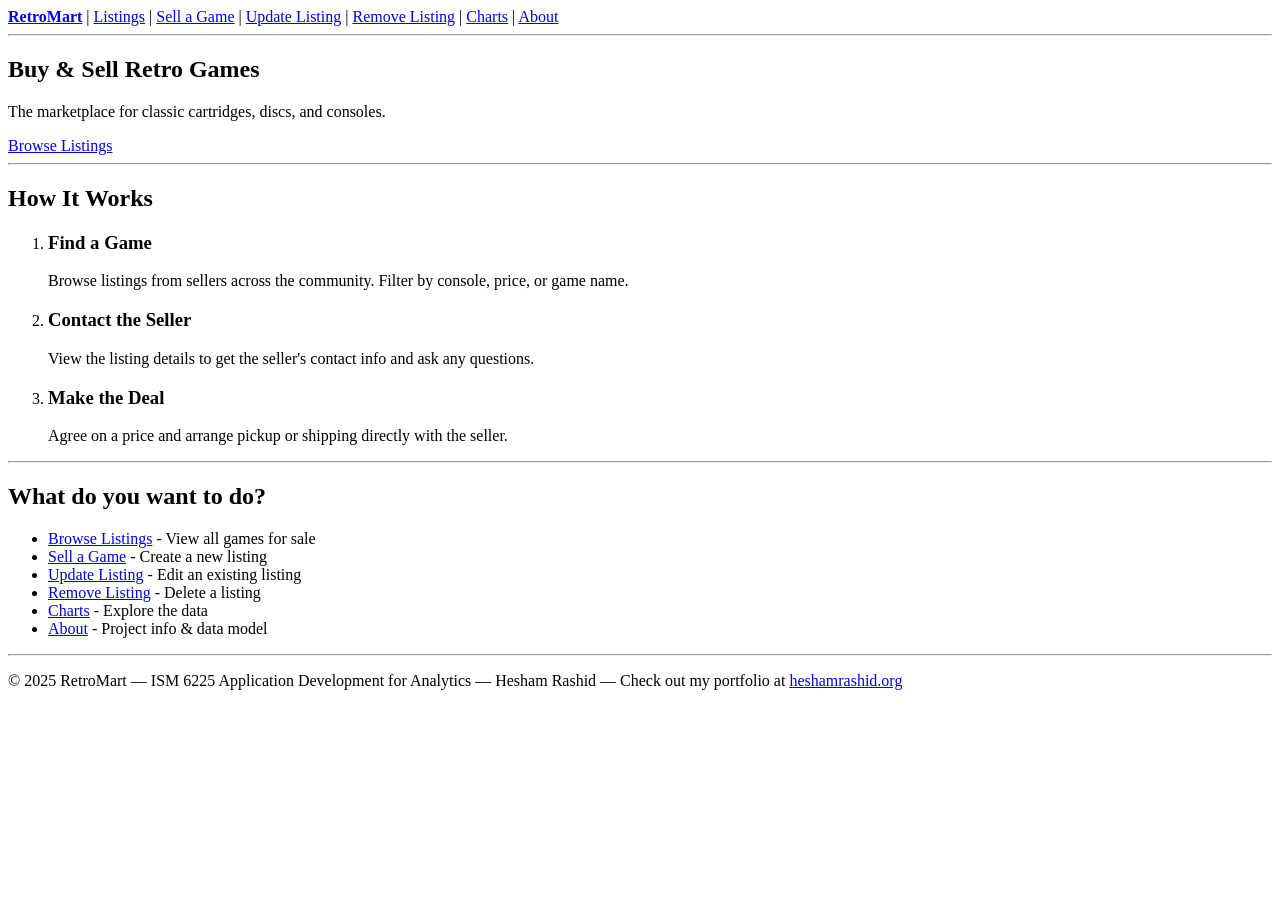
==== index.html @ edc532ef "Initial Commit (index.html)" ====
<!DOCTYPE html>
<html lang="en">
<head>
  <meta charset="UTF-8" />
  <meta name="viewport" content="width=device-width, initial-scale=1.0" />
  <title>RetroMart - Buy & Sell Retro Games</title>
</head>
<body>

  <!-- NAV -->
  <nav>
    <a href="index.html"><strong>RetroMart</strong></a> |
    <a href="read.html">Listings</a> |
    <a href="create.html">Sell a Game</a> |
    <a href="update.html">Update Listing</a> |
    <a href="delete.html">Remove Listing</a> |
    <a href="visualizations.html">Charts</a> |
    <a href="about.html">About</a>
  </nav>

  <hr />

  <!-- HERO -->
  <section>
    <h1>Buy &amp; Sell Retro Games</h1>
    <p>The marketplace for classic cartridges, discs, and consoles.</p>
    <a href="read.html">Browse Listings</a>
  </section>

  <hr />

  <!-- HOW IT WORKS -->
  <section>
    <h2>How It Works</h2>
    <ol>
      <li>
        <h3>Find a Game</h3>
        <p>Browse listings from sellers across the community. Filter by console, price, or game name.</p>
      </li>
      <li>
        <h3>Contact the Seller</h3>
        <p>View the listing details to get the seller's contact info and ask any questions.</p>
      </li>
      <li>
        <h3>Make the Deal</h3>
        <p>Agree on a price and arrange pickup or shipping directly with the seller.</p>
      </li>
    </ol>
  </section>

  <hr />

  <!-- QUICK LINKS -->
  <section>
    <h2>What do you want to do?</h2>
    <ul>
      <li><a href="read.html">Browse Listings</a> - View all games for sale</li>
      <li><a href="create.html">Sell a Game</a> - Create a new listing</li>
      <li><a href="update.html">Update Listing</a> - Edit an existing listing</li>
      <li><a href="delete.html">Remove Listing</a> - Delete a listing</li>
      <li><a href="visualizations.html">Charts</a> - Explore the data</li>
      <li><a href="about.html">About</a> - Project info &amp; data model</li>
    </ul>
  </section>

  <hr />

  <!-- FOOTER -->
  <footer>
    <p>&copy; 2025 RetroMart &mdash; ISM 6225 Application Development for Analytics &mdash; Hesham Rashid &mdash; Check out my portfolio at <a href="https://www.heshamrashid.org">heshamrashid.org</a> </p>
  </footer>

</body>
</html>
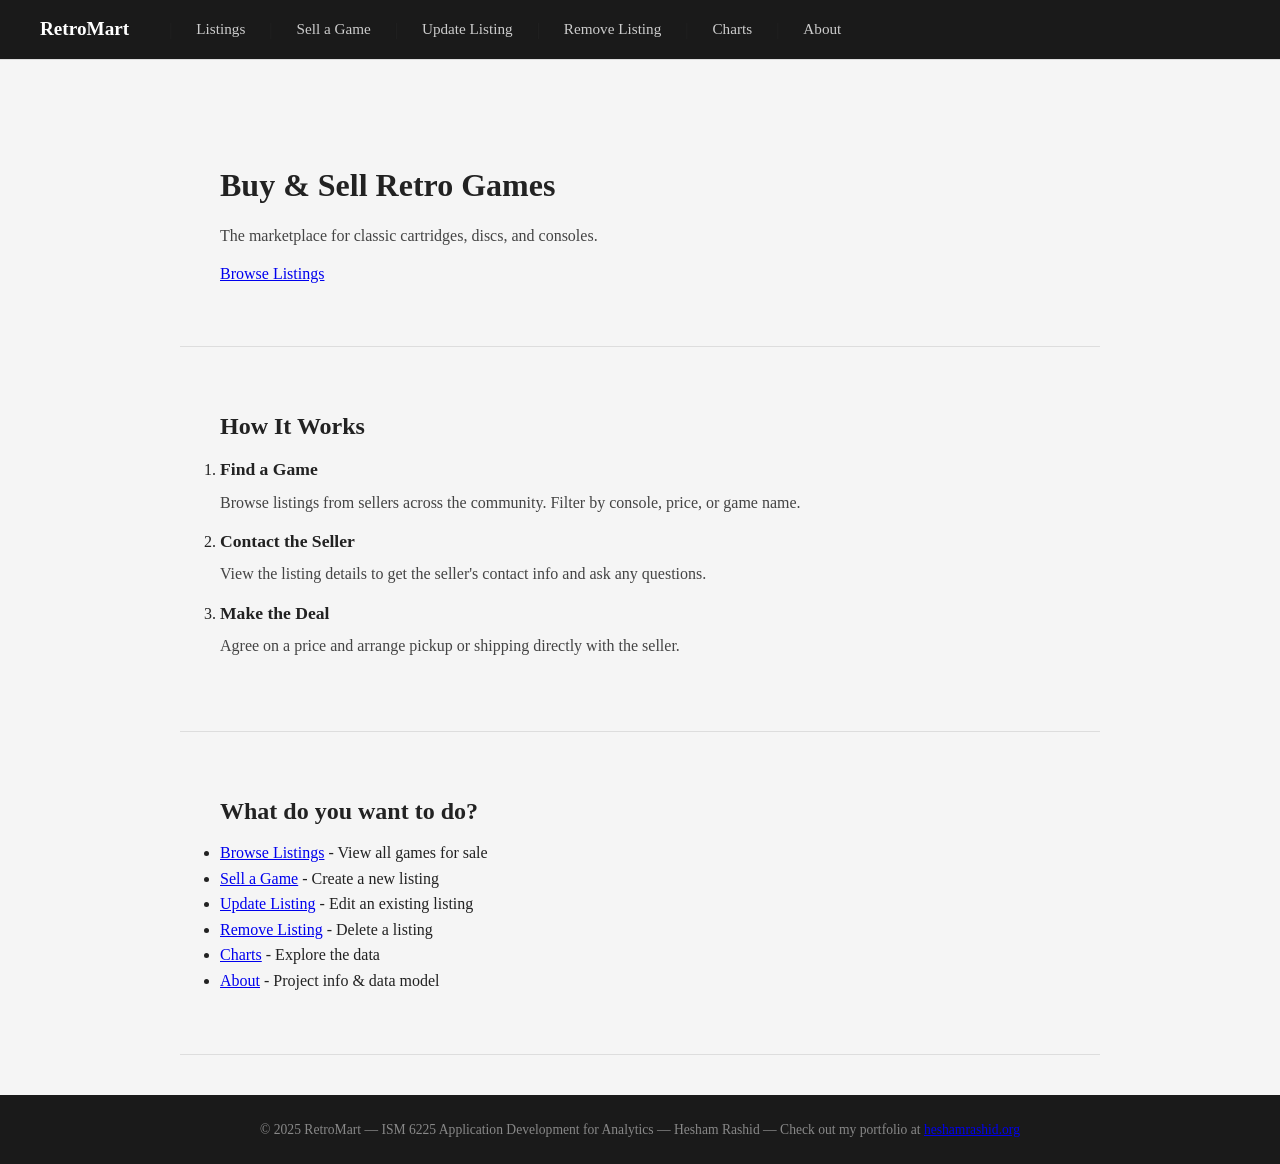
==== commit 2c12fc5a: "Added style.css and updated files to have css" ====
--- a/index.html
+++ b/index.html
@@ -4,6 +4,7 @@
   <meta charset="UTF-8" />
   <meta name="viewport" content="width=device-width, initial-scale=1.0" />
   <title>RetroMart - Buy & Sell Retro Games</title>
+  <link rel="stylesheet" href="css/style.css" />
 </head>
 <body>
 
@@ -19,6 +20,8 @@
   </nav>
 
   <hr />
+  <div class="container">
+
 
   <!-- HERO -->
   <section>
@@ -64,7 +67,7 @@
   </section>
 
   <hr />
-
+  </div>
   <!-- FOOTER -->
   <footer>
     <p>&copy; 2025 RetroMart &mdash; ISM 6225 Application Development for Analytics &mdash; Hesham Rashid &mdash; Check out my portfolio at <a href="https://www.heshamrashid.org">heshamrashid.org</a> </p>
--- a/css/style.css
+++ b/css/style.css
@@ -0,0 +1,311 @@
+
+* {
+  margin: 0;
+  padding: 0;
+  box-sizing: border-box;
+}
+
+
+body {
+  font-family: Georgia, serif;
+  background-color: #f5f5f5;
+  color: #222;
+  line-height: 1.6;
+}
+
+h1 { font-size: 2rem; margin-bottom: 12px; }
+h2 { font-size: 1.5rem; margin-bottom: 10px; }
+h3 { font-size: 1.1rem; margin-bottom: 6px; }
+p  { margin-bottom: 12px; color: #444; }
+
+
+nav {
+  background-color: #1a1a1a;
+  padding: 14px 40px;
+  display: flex;
+  align-items: center;
+  gap: 24px;
+  flex-wrap: wrap;
+}
+
+nav a {
+  color: #ccc;
+  text-decoration: none;
+  font-size: 0.95rem;
+}
+
+nav a:first-child {
+  color: #fff;
+  font-size: 1.2rem;
+  margin-right: 16px;
+}
+
+nav a:hover {
+  color: #fff;
+}
+
+
+hr {
+  border: none;
+  border-top: 1px solid #ddd;
+  margin: 0;
+}
+
+
+section, .page-content {
+  padding: 60px 40px;
+}
+
+
+.hero {
+  background-color: #222;
+  color: #fff;
+  text-align: center;
+  padding: 100px 40px;
+}
+
+.hero h1 {
+  font-size: 3rem;
+  margin-bottom: 16px;
+  color: #fff;
+}
+
+.hero p {
+  font-size: 1.2rem;
+  color: #aaa;
+  margin-bottom: 32px;
+}
+
+.container {
+  max-width: 960px;
+  margin: 0 auto;
+  padding: 40px 20px;
+}
+
+.btn,
+button {
+  background-color: #e63946;
+  color: #fff;
+  padding: 12px 28px;
+  text-decoration: none;
+  font-size: 1rem;
+  font-family: Georgia, serif;
+  border: none;
+  border-radius: 4px;
+  cursor: pointer;
+  display: inline-block;
+}
+
+.btn:hover,
+button:hover {
+  background-color: #c1121f;
+}
+
+button[onclick="handleDelete()"] {
+  background-color: #c1121f;
+}
+
+
+.how-it-works {
+  background-color: #fff;
+  text-align: center;
+  padding: 80px 40px;
+}
+
+.steps {
+  display: flex;
+  justify-content: center;
+  gap: 48px;
+  flex-wrap: wrap;
+  margin-top: 32px;
+}
+
+.step { max-width: 240px; }
+
+.step .number {
+  font-size: 2.5rem;
+  font-weight: bold;
+  color: #e63946;
+  margin-bottom: 8px;
+}
+
+
+.quick-links {
+  background-color: #f5f5f5;
+  text-align: center;
+  padding: 80px 40px;
+}
+
+.link-grid {
+  display: flex;
+  justify-content: center;
+  gap: 24px;
+  flex-wrap: wrap;
+  margin-top: 32px;
+}
+
+.link-card {
+  background-color: #fff;
+  border: 1px solid #ddd;
+  border-radius: 6px;
+  padding: 32px 24px;
+  width: 200px;
+  text-decoration: none;
+  color: #222;
+  transition: box-shadow 0.2s;
+}
+
+.link-card:hover {
+  box-shadow: 0 4px 12px rgba(0,0,0,0.1);
+}
+
+.link-card h3 { margin-bottom: 6px; }
+.link-card p  { font-size: 0.85rem; color: #888; margin: 0; }
+
+
+table {
+  border-collapse: collapse;
+  width: 100%;
+  max-width: 800px;
+  background-color: #fff;
+}
+
+th, td {
+  border: 1px solid #ddd;
+  padding: 12px 16px;
+  text-align: left;
+  font-size: 0.95rem;
+}
+
+th {
+  background-color: #1a1a1a;
+  color: #fff;
+  font-weight: normal;
+}
+
+tr:nth-child(even) td {
+  background-color: #f9f9f9;
+}
+
+table a {
+  color: #e63946;
+  text-decoration: none;
+}
+
+table a:hover {
+  text-decoration: underline;
+}
+
+
+label {
+  font-size: 0.95rem;
+  color: #333;
+  display: block;
+  margin-bottom: 4px;
+}
+
+input[type="text"],
+input[type="number"],
+input[type="email"],
+input[type="tel"],
+select {
+  width: 100%;
+  max-width: 400px;
+  padding: 10px 12px;
+  font-size: 0.95rem;
+  font-family: Georgia, serif;
+  border: 1px solid #ccc;
+  border-radius: 4px;
+  background-color: #fff;
+  margin-bottom: 20px;
+  display: block;
+}
+
+input:focus, select:focus {
+  outline: none;
+  border-color: #e63946;
+}
+
+
+#confirm-message {
+  background-color: #fff;
+  border-left: 4px solid #e63946;
+  padding: 16px 20px;
+  max-width: 400px;
+  margin-top: 8px;
+  color: #222;
+}
+
+
+a.cancel {
+  color: #666;
+  text-decoration: none;
+  font-size: 0.95rem;
+  margin-left: 16px;
+}
+
+a.cancel:hover {
+  text-decoration: underline;
+}
+
+
+a.back-link {
+  color: #e63946;
+  text-decoration: none;
+  font-size: 0.95rem;
+}
+
+a.back-link:hover {
+  text-decoration: underline;
+}
+
+
+.chart-block {
+  background-color: #fff;
+  border: 1px solid #ddd;
+  border-radius: 6px;
+  padding: 32px;
+  max-width: 700px;
+  margin-bottom: 40px;
+}
+
+canvas {
+  max-width: 100%;
+}
+
+
+footer {
+  background-color: #1a1a1a;
+  color: #888;
+  text-align: center;
+  padding: 24px;
+  font-size: 0.85rem;
+}
+
+footer p { color: #888; margin: 0; }
+
+
+@media (max-width: 768px) {
+  nav {
+    padding: 14px 20px;
+    gap: 12px;
+  }
+
+  .hero { padding: 60px 20px; }
+  .hero h1 { font-size: 2rem; }
+
+  section, .page-content { padding: 40px 20px; }
+
+  .steps { flex-direction: column; align-items: center; }
+  .link-grid { flex-direction: column; align-items: center; }
+
+  table { font-size: 0.85rem; }
+
+  input[type="text"],
+  input[type="number"],
+  input[type="email"],
+  input[type="tel"],
+  select {
+    max-width: 100%;
+  }
+}
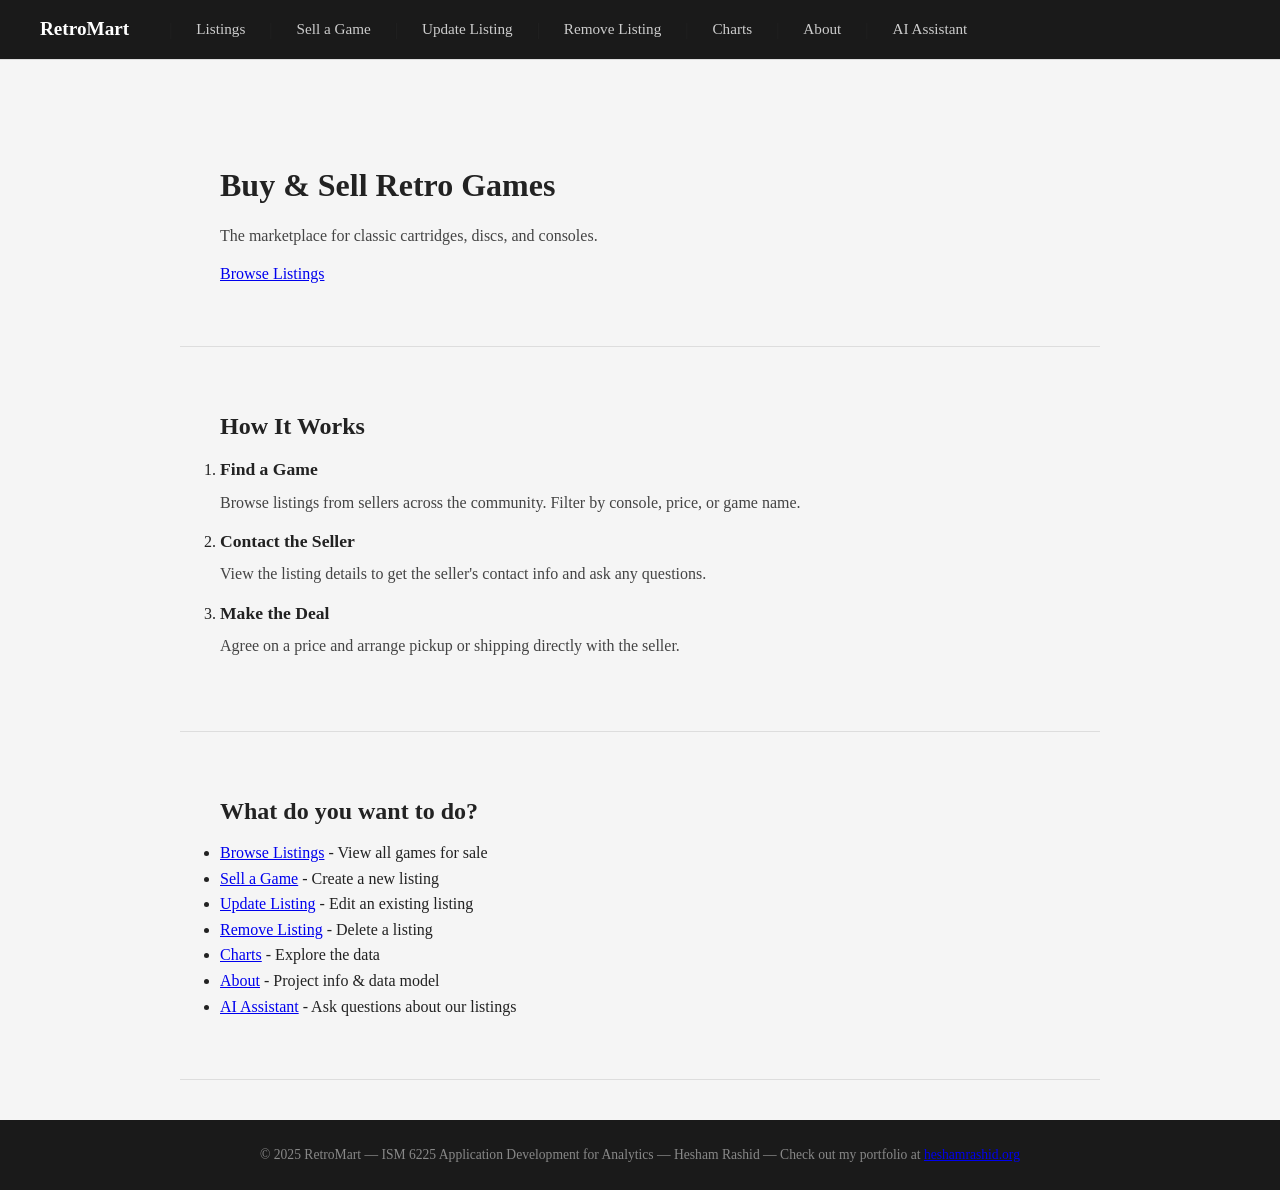
==== commit 7143154b: "Added Botpress AI Assistant, and updated nav bar" ====
--- a/index.html
+++ b/index.html
@@ -16,7 +16,8 @@
     <a href="update.html">Update Listing</a> |
     <a href="delete.html">Remove Listing</a> |
     <a href="visualizations.html">Charts</a> |
-    <a href="about.html">About</a>
+    <a href="about.html">About</a> |
+    <a href="mybot.html">AI Assistant</a>
   </nav>
 
   <hr />
@@ -63,6 +64,7 @@
       <li><a href="delete.html">Remove Listing</a> - Delete a listing</li>
       <li><a href="visualizations.html">Charts</a> - Explore the data</li>
       <li><a href="about.html">About</a> - Project info &amp; data model</li>
+      <li><a href="mybot.html">AI Assistant</a> - Ask questions about our listings</li>
     </ul>
   </section>
 
